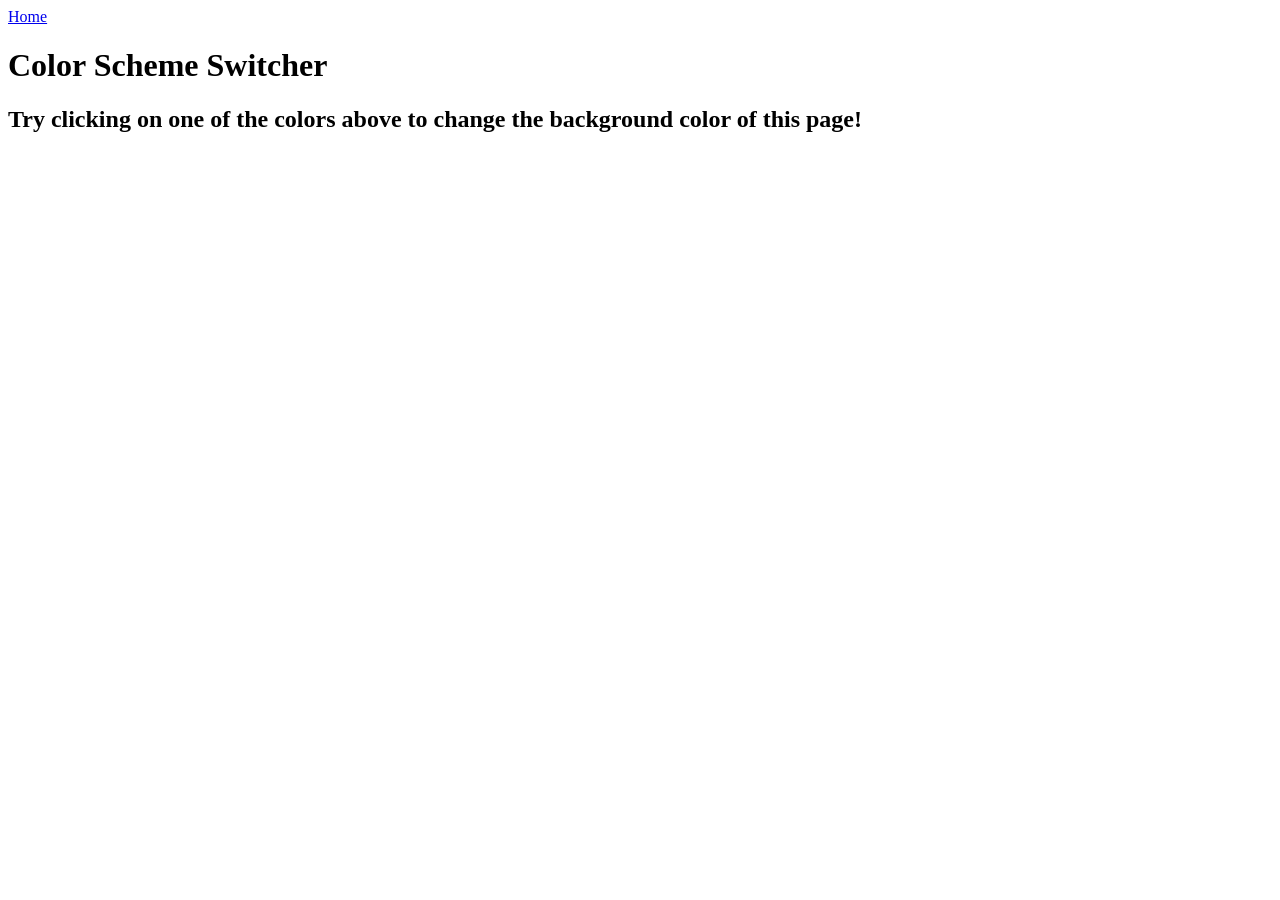
==== color_changer/index.html @ 84ac318b "added html file for the project" ====
<!DOCTYPE html>
<html lang="en">
  <head>
    <meta charset="UTF-8" />
    <meta name="viewport" content="width=device-width, initial-scale=1.0" />
    <meta http-equiv="X-UA-Compatible" content="ie=edge" />
    <link rel="stylesheet" href="style.css" />
    <link rel="stylesheet" href="../styles.css" />
    <title>JavaScript Background Color Switcher</title>
  </head>
  <body>
    <nav>
      <a href="/" aria-current="page">Home</a>
    </nav>
    <div class="canvas">
      <!-- <a
        style="
          background-color: #fff;
          padding: 10px 30px;
          border-radius: 8px;
          color: #212121;
          text-decoration: none;
          border: 2px solid #212121;
        "
        href="../index.html"
        >Back to Home Page</a
      > -->
      <h1>Color Scheme Switcher</h1>
      <span class="button" id="grey"></span>
      <span class="button" id="white"></span>
      <span class="button" id="blue"></span>
      <span class="button" id="yellow"></span>
      <h2>
        Try clicking on one of the colors above
        <span>to change the background color of this page!</span>
      </h2>
    </div>
    <script src="chaiaurcode.js"></script>
  </body>
</html>
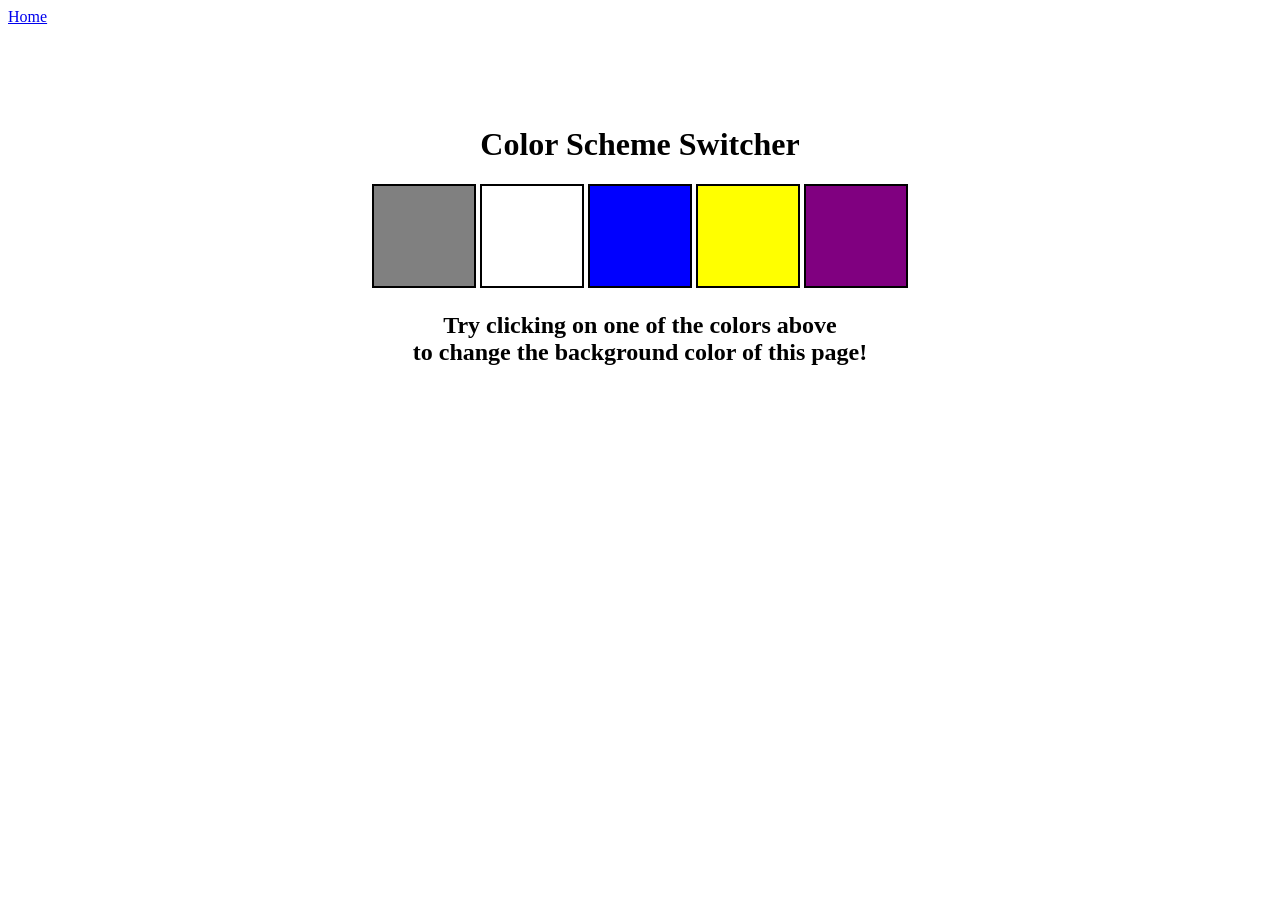
==== commit cd34c295: "feat: implement background color switcher with interactive UI elements" ====
--- a/color_changer/index.html
+++ b/color_changer/index.html
@@ -5,7 +5,6 @@
     <meta name="viewport" content="width=device-width, initial-scale=1.0" />
     <meta http-equiv="X-UA-Compatible" content="ie=edge" />
     <link rel="stylesheet" href="style.css" />
-    <link rel="stylesheet" href="../styles.css" />
     <title>JavaScript Background Color Switcher</title>
   </head>
   <body>
@@ -30,11 +29,12 @@
       <span class="button" id="white"></span>
       <span class="button" id="blue"></span>
       <span class="button" id="yellow"></span>
+      <span class="button" id="purple"></span>
       <h2>
         Try clicking on one of the colors above
         <span>to change the background color of this page!</span>
       </h2>
     </div>
-    <script src="chaiaurcode.js"></script>
+    <script src="color.js"></script>
   </body>
 </html>
--- a/color_changer/style.css
+++ b/color_changer/style.css
@@ -0,0 +1,36 @@
+html {
+  margin: 0;
+}
+
+span {
+  display: block;
+}
+.canvas {
+  margin: 100px auto 100px;
+  width: 80%;
+  text-align: center;
+}
+
+.button {
+  width: 100px;
+  height: 100px;
+  border: solid black 2px;
+  display: inline-block;
+}
+
+#grey {
+  background: grey;
+}
+
+#white {
+  background: white;
+}
+#blue {
+  background: blue;
+}
+#yellow {
+  background: yellow;
+}
+#purple {
+  background: purple;
+}
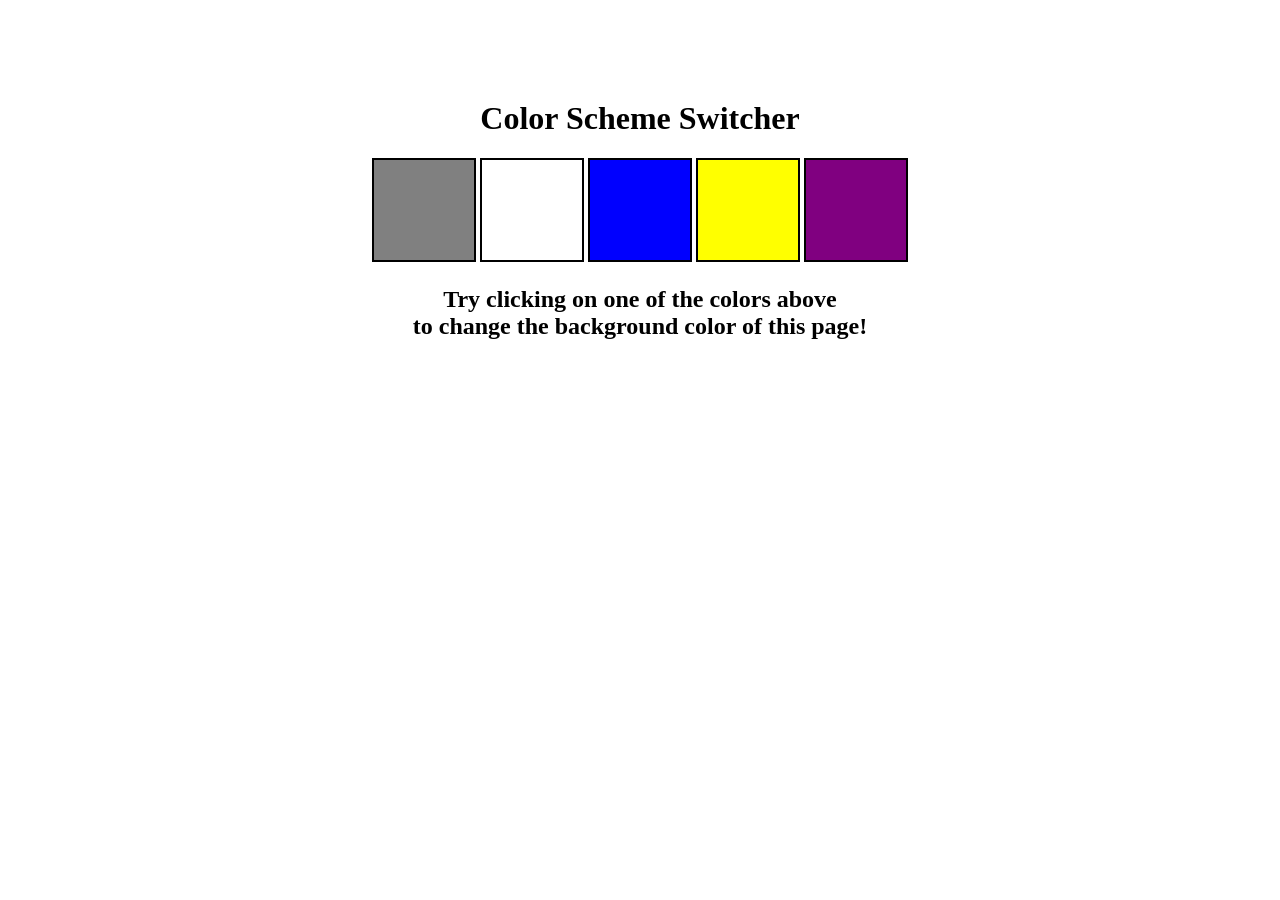
==== commit 38fc0885: "feat: updated some changes" ====
--- a/color_changer/index.html
+++ b/color_changer/index.html
@@ -8,9 +8,7 @@
     <title>JavaScript Background Color Switcher</title>
   </head>
   <body>
-    <nav>
-      <a href="/" aria-current="page">Home</a>
-    </nav>
+    
     <div class="canvas">
       <!-- <a
         style="
